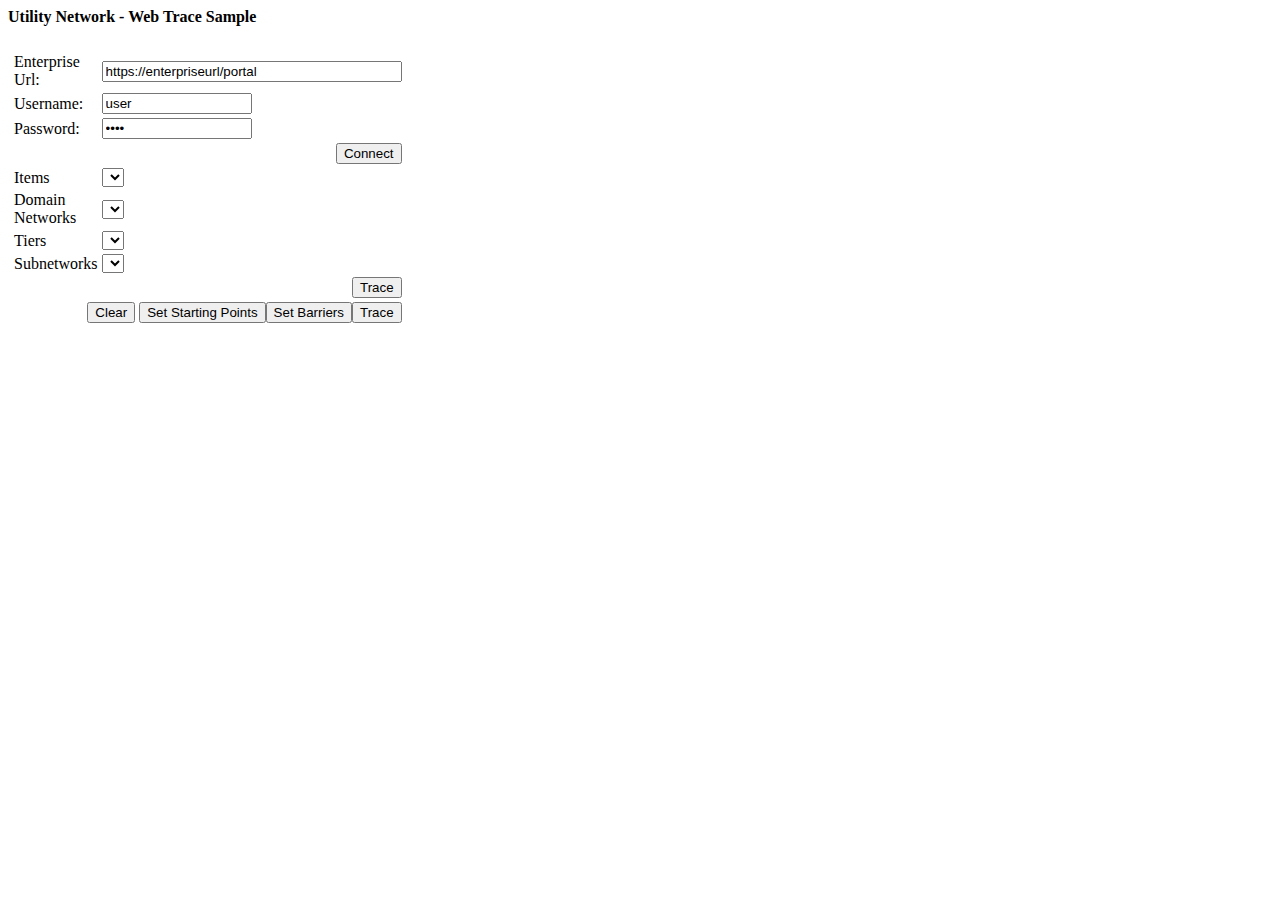
==== index.html @ 089303bf "Added header" ====
<!--
//Author : Hussein Nasser
//Date   : Jan-23-2018
//Email  : hnasser@esri.com
//Twitter: @hnasr
-->

<html>
<head>
<title>Utility Network - Javascript</title>

<script>
  var dojoConfig = {
    has: {
      "esri-featurelayer-webgl": 1
    }
  };
</script>

    <script src = 'https://js.arcgis.com/4.6'></script>
    <script src = 'utilitynetwork.js'></script>
    <script src = 'portal.js'></script>
	<link rel = "stylesheet" href = "https://js.arcgis.com/4.6/esri/css/main.css">
</head>
<body>
     <h4>Utility Network - Web Trace Sample</h4>
    <table>
        <tr>
            <td valign = top>
                    <table id = 'tblMain'>
                            <tr>
                                <td><label>Enterprise Url: </label></td><td><input type="text" id = "portalUrl" value = "https://enterpriseurl/portal" style = 'width:300px'></td>
                            </tr>
                            <tr>
                                <td><label>Username: </label></td><td> <input type="text" id = "username" value = "user" style = 'width:150px'></td>
                            </tr>
                           <tr>
                                <td><label>Password: </label></td><td><input type="password" id = "password" value = "pass" style = 'width:150px'></td>
                           </tr>
                           <tr>
                                <td colspan =2 align =right><button id = 'btnConnect'>Connect</button></td>
                           </tr>

                            <tr>
                                <td><label>Items</label></td><td><select id = 'cmbItems'></select></td>
                            </tr>
                            <tr>
                                 <td><label>Domain Networks</label></td><td><select id = 'cmbDomainNetworks'></select></td>
                            </tr>  
                            <tr>
                                 <td><label>Tiers</label></td><td><select id = 'cmbTiers'></select></td>
                            </tr>
                            <tr>
                                 <td><label>Subnetworks</label></td><td><select id = 'cmbSubnetworks'></select></td>
                            </tr> 
                            <tr>
                                <td colspan = 2 align = right><button id = 'btnTrace'>Trace</button> </td>
                            </tr>
                            <tr>
                                <td colspan = 2  align = right><button id = 'btnClearTraceLocations'>Clear</button> <button id = 'btnStartingPoint'>Set Starting Points</button><button id = 'btnBarriers'>Set Barriers</button><button id = 'btnTraceConnected'>Trace</button>  </td>
                                
                            </tr>
                            <tr>
                                <td colspan = 2 align = left><table id ='traceLocations'></table></td>                                
                            </tr>
                            <tr>
                                <td colspan = 2><label id = 'lblStatus'></label></td>
                           </tr>
                        </table>
            </td>
            <td>
                       <table>
                            <tr>
                                <td><div id = 'mapview' style='width:900px;height:700px'></div></td>
                            </tr>
                        </table>
            </td>
            
        </tr>
    </table>
   

  

<script>
    let highlight = null;
    let portal;
    let mapView;
    let GraphicClass;
    let handles = [];
    let un;
    let gl;
    let locationId = 0;
    const SELECTION_COLOR = [136, 220, 232, 0.7];
    const SELECTION_SIZE = 4;
    const TRACING_STARTPOINT_COLOR = [20, 158, 29, 0.7];
    const TRACING_BARRIER_COLOR = [211, 23, 51, 0.7];
    const TRACELOCATION_START = 1;
    const TRACELOCATION_BARRIER = 0;

    const DEFAULT_SPATIAL_REFERENCE =   {
                "wkid": 102100,
                "latestWkid": 3857
                }

 

    let updateStatus = text => document.getElementById("lblStatus").textContent = text;
    let activeTraceLocation;

    let mapClick = event => {
         event.stopPropagation();
         
         let color = activeTraceLocation === TRACELOCATION_START ? TRACING_STARTPOINT_COLOR : TRACING_BARRIER_COLOR;

         mapView.hitTest({x: event.x, y: event.y}).then(hitResults=>{
            
            let supportedClasses = ["esriUNFCUTDevice", "esriUNFCUTJunction", "esriUNFCUTLine"] //, "esriUNFCUTLine" ]
            if (hitResults.results.length)
            {               


                hitResults.results.forEach(g=>{
                    
                    let img = document.createElement("img");
                    
                    if (activeTraceLocation === TRACELOCATION_START)
                        img.src = "images/startPoint.png"
                    else
                        img.src = "images/barrier.png";
                    
                    let rowTraceLocation = document.createElement("tr");
                    let columnElement = document.createElement("td");
                   // let columntraceLocationType = document.createElement("td");
                    let columnTerminal = document.createElement("td");
                    rowTraceLocation.appendChild(img)
                    rowTraceLocation.appendChild(columnElement);
                 //   rowTraceLocation.appendChild(columntraceLocationType);
                    rowTraceLocation.appendChild(columnTerminal);
                    let deleteTraceLocation = document.createElement("button");
                    deleteTraceLocation.textContent = "X"
                    deleteTraceLocation.addEventListener("click", e => traceLocations.removeChild(rowTraceLocation));
                    rowTraceLocation.appendChild(deleteTraceLocation);
                    
                    let at = un.getAssetType(g.graphic.layer.layerId,  getVal(g.graphic.attributes, "assetgroup"), getVal(g.graphic.attributes, "assettype"));
                    //if it is not a device or a junction or a line exit..
                    if (!supportedClasses.find( c => c == at.utilityNetworkFeatureClassUsageType  )) return;
                    locationId++;
                    rowTraceLocation.globalId = getVal(g.graphic.attributes,"globalid");
                    rowTraceLocation.locationId = locationId;
                    rowTraceLocation.isTerminalConfigurationSupported = at.isTerminalConfigurationSupported;
                    rowTraceLocation.layerId = g.graphic.layer.layerId;
                    rowTraceLocation.assetGroupCode = getVal(g.graphic.attributes, "assetgroup");
                    rowTraceLocation.assetTypeCode = getVal(g.graphic.attributes, "assettype");

                    columnElement.textContent =  " ("  + at.assetGroupName + "/" + at.assetTypeName + ") "
                   // columntraceLocationType.textContent = activeTraceLocation;
                    //if termianls supported show it 
                    if (at.isTerminalConfigurationSupported == true)
                    {
                        let terminalList = document.createElement("select");
                        terminalList.id = "cmbTerminalConfig" + locationId;
                        let terminalConfiguration = un.getTerminalConfiguration(at.terminalConfigurationId);
                        terminalConfiguration.terminals.forEach(t => {
                            let terminalItem = document.createElement("option");
                            terminalItem.textContent = t.terminalName;
                            terminalItem.value = t.terminalId;
                            terminalList.appendChild(terminalItem);
                        }) 
                        columnTerminal.appendChild(terminalList);
                    }
                    
                   
                    rowTraceLocation.traceLocationType = activeTraceLocation;
                    traceLocations.appendChild(rowTraceLocation);

                    //create graphic on the map
                    require(["esri/geometry/geometryEngineAsync"],  function(geometryEngineAsync) 
                    {      
                        (async function (){
                        let bufferedGeo =  await geometryEngineAsync.buffer(g.graphic.geometry, 0.5);
                        gl.graphics.add(getGraphic("polygon", bufferedGeo, color));
                        })();
                    });
                })

               

            }

         });


        
     } ;

   //Start Execution//
    let cmbItems = document.getElementById("cmbItems");
    let cmbDomainNetworks = document.getElementById("cmbDomainNetworks");
    let cmbTiers = document.getElementById("cmbTiers");
    let cmbSubnetworks = document.getElementById("cmbSubnetworks");
    let btnTrace = document.getElementById("btnTrace");
    let btnStartingPoint = document.getElementById("btnStartingPoint");
    let btnBarriers = document.getElementById("btnBarriers");
    let btnClearTraceLocations = document.getElementById("btnClearTraceLocations");
    let btnTraceConnected = document.getElementById("btnTraceConnected"); 
    let traceLocations = document.getElementById("traceLocations");

    let handleStartPoints; 
    let handleBarriers;


    btnClearTraceLocations.addEventListener("click",  e => {
        while(traceLocations.firstChild) traceLocations.removeChild(traceLocations.firstChild);
        mapView.graphics = [];
        gl.graphics = [];
    })
    btnTraceConnected.addEventListener("click", e => {
        let startPoints = [];
        let barriers = [];
        updateStatus("Tracing...");
        traceLocations.childNodes.forEach(li =>
        {  
         let startLocation = {};
         startLocation.globalId = li.globalId;
         startLocation.layerId = li.layerId;
         startLocation.assetGroupCode = li.assetGroupCode;
         startLocation.assetTypeCode = li.assetTypeCode;
        if (li.isTerminalConfigurationSupported == true)
        {   
            let cmbTerminalConfig = document.getElementById("cmbTerminalConfig" + li.locationId);
            startLocation.terminalId = cmbTerminalConfig.options[cmbTerminalConfig.selectedIndex].value;
        }

         if (li.traceLocationType === TRACELOCATION_START) 
            startPoints.push(startLocation)         
          else          
            barriers.push(startLocation) 
    }
       
        );
       //only attempt to trace when there is at leats one starting point
       if (!startPoints.length)
       {
           updateStatus("No starting points were found.");
           return
       }
       un.connectedTrace(startPoints, barriers).then (traceResults =>  drawTraceResults(un, traceResults)).catch(er=>updateStatus(er))

    })

    btnBarriers.addEventListener("click" , e => {
            
        if (activeTraceLocation == undefined)  mapView.on("click", mapClick);
 
        activeTraceLocation = TRACELOCATION_BARRIER;
 
      
    })

    btnStartingPoint.addEventListener("click", e => {
  
        if (activeTraceLocation == undefined)  mapView.on("click", mapClick);
       activeTraceLocation = TRACELOCATION_START;
       
       
    })
  
    cmbItems.addEventListener("change", async function (e) {
        

        let itemId = e.target.options[e.target.selectedIndex].id;
        updateStatus("Loading item...");
        let itemData = await portal.loadItem(itemId);
        updateStatus("Item Loaded");
        // get the first operational layer so we know the feature service
        let serviceUrl = itemData.operationalLayers[0].url;
        let arrayService = serviceUrl.split("/")
        arrayService.length--;       
        serviceUrl = arrayService.join("/");
        un = new UtilityNetwork(portal.token, serviceUrl );
        let serviceJson = un.featureServiceJson;
        //query utility network data element
        //alert(JSON.parse(response).controllerDatasetLayers.utilityNetworkLayerId)
        //load service, map and UN in memory
        await un.load();
        loadUtilityNetwork(un, itemId, "mapview");

        //started populating domain networks

        //when someone changes the domain network list all tiers

        btnTrace.onclick = function(){
        let domainNetworkName = cmbDomainNetworks.options[cmbDomainNetworks.selectedIndex].textContent;
        let tierName = cmbTiers.options[cmbTiers.selectedIndex].textContent;
        let subnetworkName = cmbSubnetworks.options[cmbSubnetworks.selectedIndex].textContent;
        let traceStart = new Date().getTime();
        updateStatus("Tracing...");
        un.subnetworkTrace(domainNetworkName, tierName , subnetworkName).then(
        
        traceResults =>  drawTraceResults(un, traceResults)
 
          

        ).catch(err=> updateStatus(err));

        }


        cmbDomainNetworks.onchange = function(e) {
        // e.target.selectedIndex
        //clear tiers, subnetworks
        while(cmbTiers.firstChild)cmbTiers.removeChild(cmbTiers.firstChild);
        while(cmbSubnetworks.firstChild)cmbSubnetworks.removeChild(cmbSubnetworks.firstChild); 
        let selectedDomainNetwork = e.target.options[e.target.selectedIndex].textContent;

        let domainNetwork = un.getDomainNetwork(selectedDomainNetwork);

        domainNetwork.tiers.forEach(tier => { 
        let tn = document.createElement("option");
        tn.textContent  = tier.name;
        cmbTiers.appendChild(tn);
        })
        cmbTiers.selectedIndex=-1; 

        }


        cmbTiers.onchange= function (e){

        while(cmbSubnetworks.firstChild)cmbSubnetworks.removeChild(cmbSubnetworks.firstChild);
        let selectedDomainNetwork = cmbDomainNetworks.options[cmbDomainNetworks.selectedIndex].textContent;
        let selectedTier = cmbTiers.options[cmbTiers.selectedIndex].textContent;

        un.getSubnetworks(selectedDomainNetwork,selectedTier).then(results=>{

    
        results.features.forEach(feature=> {
            let sn = document.createElement("option");
            for (let propt in feature.attributes)
                if (propt.toUpperCase() === "SUBNETWORKNAME")
                sn.textContent  = feature.attributes[propt];
            
            cmbSubnetworks.appendChild(sn);
        })
        cmbSubnetworks.selectedIndex=-1;
        })
        }

        cmbSubnetworks.onchange = function (){

        mapView.graphics = []
        let subnetworkName = cmbSubnetworks.options[cmbSubnetworks.selectedIndex].textContent;
        un.query(un.subnetLineLayerId, "SUBNETWORKNAME = '" + subnetworkName + "'").then (rowsJson => {
        let featureLayer = mapView.byId(un.subnetLineLayerId);
       
        /* Highlight bug doesn't work with feature service
        mapView.whenLayerView(featureLayer).then(lyrView => {
           if (highlight) {
                highlight.remove();
                highlight = null;
            }
            highlight = lyrView.highlight([rowsJson.features[0].attributes["OBJECTID"]])

        })
        */

         let polylineGraphic =  getGraphic("line", rowsJson.features[0].geometry);
        
         mapView.graphics.add(polylineGraphic);
         mapView.then(e=>mapView.goTo(polylineGraphic.geometry));
        });
        }

//populate domain networks, clear list first
while(cmbDomainNetworks.firstChild)cmbDomainNetworks.removeChild(cmbDomainNetworks.firstChild);
while(cmbTiers.firstChild)cmbTiers.removeChild(cmbTiers.firstChild);
while(cmbSubnetworks.firstChild)cmbSubnetworks.removeChild(cmbSubnetworks.firstChild); 
un.dataElement.domainNetworks.forEach(domainNetwork => { 
let dn = document.createElement("option");
dn.textContent  = domainNetwork.domainNetworkName;
cmbDomainNetworks.appendChild(dn);
})
cmbDomainNetworks.selectedIndex= -1;

 

    });

    

    
    document.getElementById("btnConnect").addEventListener("click", function() {     
        let portalUrl = document.getElementById("portalUrl").value;
        let username = document.getElementById("username").value;
        let password = document.getElementById("password").value;
        //clear the list of services.
        while (cmbItems.firstChild) cmbItems.removeChild(cmbItems.firstChild);
        portal = new Portal(portalUrl,username, password);    
        portal.connect().then(token=> {
                        //populate domain networks, clear list first
            while(cmbDomainNetworks.firstChild)cmbDomainNetworks.removeChild(cmbDomainNetworks.firstChild);
            while(cmbTiers.firstChild)cmbTiers.removeChild(cmbTiers.firstChild);
            while(cmbSubnetworks.firstChild)cmbSubnetworks.removeChild(cmbSubnetworks.firstChild); 
            portal.items().then(myItems=>  {   
                    myItems.forEach( a => {
                        if (a.type === "Web Map")
                        {
                        let listItem = document.createElement("option");
                        listItem.textContent = a.title;
                        listItem.url = a.url;
                        listItem.id = a.id;
                        cmbItems.appendChild(listItem);
                        }           
                }
           
                                )
        if (cmbItems.options.length === 0) updateStatus("No web maps found for user  " + username);
                    cmbItems.selectedIndex = -1;
    
    } )
        
        
        }
        ).catch(rejected=>updateStatus ("Unable to connect to portal. " + rejected));
    })

 





    var createGroupedArray = function(arr, chunkSize) {
        var groups = [], i;
        for (i = 0; i < arr.length; i += chunkSize) {
            groups.push(arr.slice(i, i + chunkSize));
        }
        return groups;
    }



    

    function getGraphic(type, geometry, color=SELECTION_COLOR)
    {   


        let symbol;
        let geometryObject;

        switch (type)
        {
        case "point" :
              
            symbol = {
            type: "simple-marker", // autocasts as new SimpleMarkerSymbol()
            color: color,
            size:SELECTION_SIZE,
            outline: { // autocasts as new SimpleLineSymbol()
            color: color,
            width: SELECTION_SIZE
            }
          }

            geometryObject = {
            type: "point",
            x: geometry.x,
            y: geometry.y,
            spatialReference :  DEFAULT_SPATIAL_REFERENCE
                }

                break;
        case "line":
      
            symbol= {
                        type: "simple-line", // autocasts as SimpleLineSymbol()
                        color: color,
                        width: SELECTION_SIZE
                    };
              
            geometryObject = {
            type: "polyline",
            paths: geometry.paths,
            spatialReference:  DEFAULT_SPATIAL_REFERENCE
                }
        break;
        case "polygon":

      symbol = {
        type: "simple-fill", // autocasts as new SimpleFillSymbol()
        color: color,
        outline: { // autocasts as new SimpleLineSymbol()
          color: [255, 255, 255],
          width: SELECTION_SIZE
        }
      };
              

        geometryObject = {
            type: "polygon",
            rings: geometry.rings,
            spatialReference:  DEFAULT_SPATIAL_REFERENCE
        }

    }

        return   new GraphicClass({
            geometry: geometryObject,
            symbol: symbol,
            
            });
  
    }


    function loadUtilityNetwork(utilityNetwork, itemId, mapViewDiv)
        {
            let token = portal.token;
            let serviceJson  = utilityNetwork.featureServiceJson;
            let serviceUrl = utilityNetwork.featureServiceUrl;
            
            require(["esri/Map", "esri/views/MapView", "esri/layers/FeatureLayer", "esri/layers/MapImageLayer","esri/WebMap", "esri/identity/IdentityManager", "esri/widgets/LayerList", "esri/layers/GraphicsLayer", "esri/Graphic"],
             function (Map, MapView, FeatureLayer, MapLayer, WebMap,  IdentityManager, Toc, GraphicsLayer, Graphic){
                 
                GraphicClass = Graphic;
                IdentityManager.registerToken({server: serviceUrl, token: token});
                IdentityManager.registerToken({server: portal.url, token: token});
                let mapviewDiv = document.getElementById(mapViewDiv);

                while (mapviewDiv.firstChild) mapviewDiv.removeChild(mapviewDiv.firstChild);
                //let map = new Map ({basemap:"streets-night-vector"}); //streets-night-vector
                let webmap = new WebMap({portalItem : {id : itemId, 
                portal : { 
                    url: portal.url
                }
                }});
 
                mapView = new MapView({container: mapViewDiv, map : webmap})
                mapView.byId = layerId => mapView.map.layers.find(l => l.layerId == layerId);
               
                gl = new GraphicsLayer();
                gl.screenSizePerspectiveEnabled = true
                mapView.map.add(gl);
                //let toc = new Toc({view: mapView, position: "bottom-left"});
                //mapView.ui.add(toc);
                  
            })  
        
        }

     

        function drawTraceResults(un, traceResults)
        {  
 
        let promises = [];
        for (let layerId in traceResults.layers)
        {
            let layerObj = traceResults.layers[layerId];
            let subOids = createGroupedArray(layerObj.objectIds, 50);
            subOids.forEach(oidGroup =>  promises.push(un.query(layerId, "1=1", layerObj, oidGroup.join(","))));            
        }

        Promise.all(promises).then(rows => 
            {   
                mapView.graphics = [];
                let graphics = [];
                let geometries = [];
                let featureLayer = mapView.byId(rows.layerId);
                for (let featureSet of rows)
                {
                    let layerObj = featureSet.obj;
                    if (featureSet.features != undefined)
                    /*highlight bug not ready yet... 10.6.1 
                    mapView.whenLayerView(featureLayer).then(layerView => 
                    
                    featureSet.features.forEach(f => layerView.highlight(f.attributes["OBJECTID"]))

                );*/

                     for (let g of featureSet.features)
                    {  
                       
                       let graphic = getGraphic(layerObj.type, g.geometry);
                       graphics.push(graphic);                        
                   } 
                                            
                    
                 }

               //  let selectionDurationms = new Date().getTime() - selectionStart;
                // let drawingStartTime = new Date().getTime();
                 mapView.graphics.addMany(graphics);
                 updateStatus("Done");
                 //mapview takes time to render.. 
                // let drawingDurationms = new Date().getTime() - drawingStartTime;
                 //updateStatus(graphics.length + " features returned from the trace. Elapsed trace time : " + traceDurationms/1000 + " seconds. Elapsed selection time: " + selectionDurationms / 1000 + " seconds. Drawing duration time: " + drawingDurationms/ 1000 + " Total time: " + (traceDurationms + selectionDurationms + drawingDurationms)/ 1000 + " seconds" );
                
           
                // mapView.goTo(graphics);
                 /*
                 require(["esri/geometry/geometryEngineAsync"],  function(geometryEngine)
                 {
                    geometryEngine.union(geometries["point"]).then (unionLine=>  
                    {
                     let graphic = getGraphic("point",unionLine);
                     graphics.push(graphic);        
               
                    mapView.graphics.addMany(graphics);
                }
                 ).catch(err=> alert("failed to union" + err));
                 });*/
            
                
            })

        }

let getVal = function(obj, prop){
  prop = (prop + "").toLowerCase();
  for(var p in obj){
     if(obj.hasOwnProperty(p) && prop == (p + "").toLowerCase()){
           return obj[p];
           break;
      }
   }
 return undefined;
}

</script>

</body>
</html>
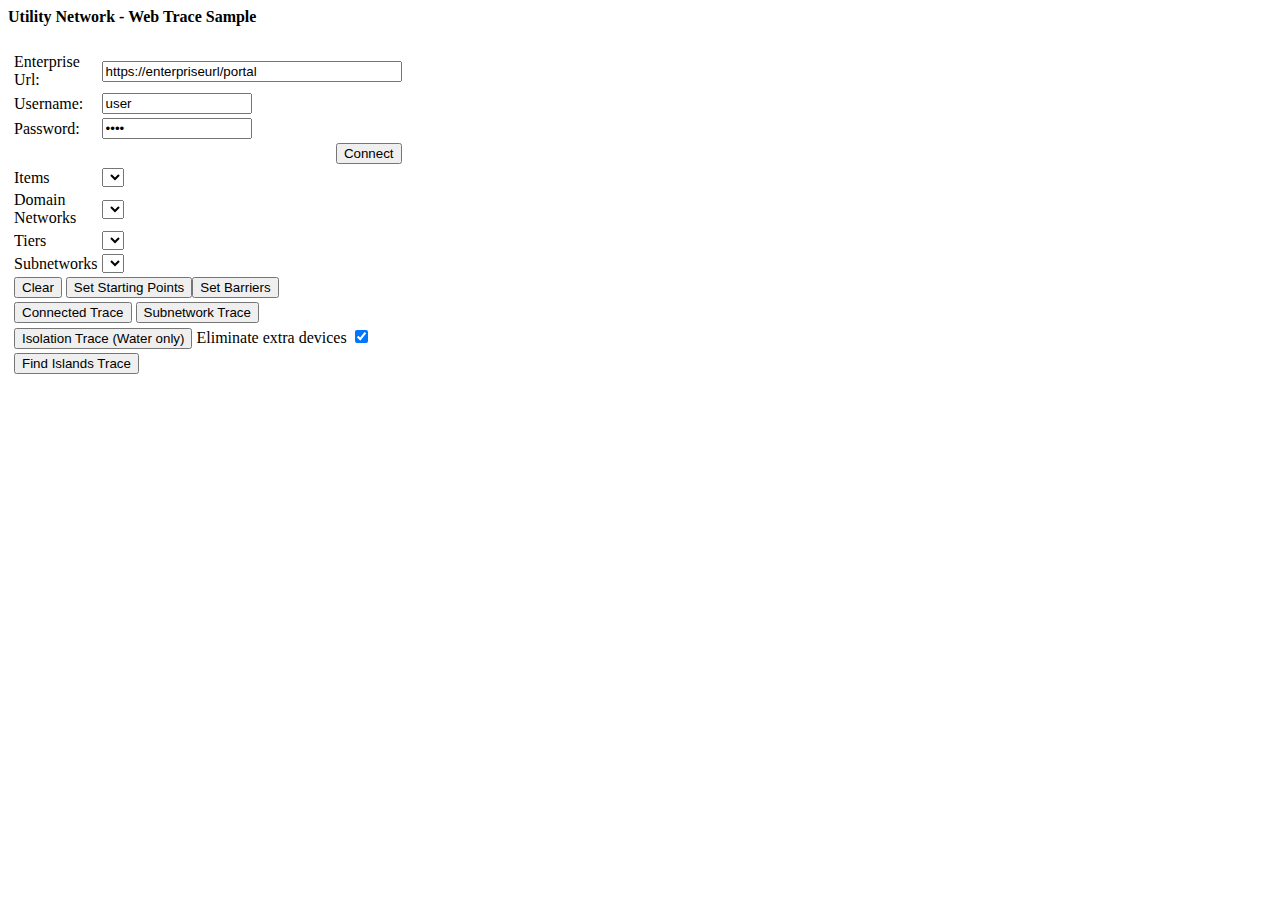
==== commit 492c6487: "Find Islands Trace" ====
--- a/index.html
+++ b/index.html
@@ -8,7 +8,7 @@
 <html>
 <head>
 <title>Utility Network - Javascript</title>
-
+<!--
 <script>
   var dojoConfig = {
     has: {
@@ -16,8 +16,9 @@
     }
   };
 </script>
-
-    <script src = 'https://js.arcgis.com/4.6'></script>
+-->
+    <!-- <script src = 'https://jsdev.arcgis.com/4.7/'></script> -->
+    <script src = 'https://js.arcgis.com/4.6/'></script>
     <script src = 'utilitynetwork.js'></script>
     <script src = 'portal.js'></script>
 	<link rel = "stylesheet" href = "https://js.arcgis.com/4.6/esri/css/main.css">
@@ -53,12 +54,19 @@
                             <tr>
                                  <td><label>Subnetworks</label></td><td><select id = 'cmbSubnetworks'></select></td>
                             </tr> 
-                            <tr>
-                                <td colspan = 2 align = right><button id = 'btnTrace'>Trace</button> </td>
+                         
+                            <tr>
+                                <td colspan = 2  align = left><button id = 'btnClearTraceLocations'>Clear</button> <button id = 'btnStartingPoint'>Set Starting Points</button><button id = 'btnBarriers'>Set Barriers</button> </td>
+                                
                             </tr>
                             <tr>
-                                <td colspan = 2  align = right><button id = 'btnClearTraceLocations'>Clear</button> <button id = 'btnStartingPoint'>Set Starting Points</button><button id = 'btnBarriers'>Set Barriers</button><button id = 'btnTraceConnected'>Trace</button>  </td>
-                                
+                                <td colspan = 2 align = left><button id = 'btnTraceConnected'>Connected Trace</button> <button id = 'btnTrace'>Subnetwork Trace</button>  </td> 
+                            </tr>
+                            <tr>
+                                <td colspan = 2 align = left>  <button id = 'btnTraceIsolation'>Isolation Trace (Water only)</button> <label>Eliminate extra devices</label> <input type = 'checkbox' id = 'chkEliminate' checked> </td> 
+                            </tr>
+                            <tr>
+                                <td colspan = 2 align = left> <button id = 'btnFindIslands'>Find Islands Trace</button></td>                                
                             </tr>
                             <tr>
                                 <td colspan = 2 align = left><table id ='traceLocations'></table></td>                                
@@ -91,12 +99,16 @@
     let un;
     let gl;
     let locationId = 0;
+    const QUERY_PAGE = 100; //number of oids to query to get the geometry..
     const SELECTION_COLOR = [136, 220, 232, 0.7];
-    const SELECTION_SIZE = 4;
+    const SELECTION_SIZE = 8;
+    const TRACING_STARTLOCATION_BUFFER = 3;
+    const CUSTOMER_COLOR = [250, 240, 29, 0.7];
+    const DISABLED_COLOR = [128,128,128,0.7];
     const TRACING_STARTPOINT_COLOR = [20, 158, 29, 0.7];
     const TRACING_BARRIER_COLOR = [211, 23, 51, 0.7];
-    const TRACELOCATION_START = 1;
-    const TRACELOCATION_BARRIER = 0;
+    const TRACELOCATION_START = "startingPoint";
+    const TRACELOCATION_BARRIER = "barrier";
 
     const DEFAULT_SPATIAL_REFERENCE =   {
                 "wkid": 102100,
@@ -139,7 +151,23 @@
                     rowTraceLocation.appendChild(columnTerminal);
                     let deleteTraceLocation = document.createElement("button");
                     deleteTraceLocation.textContent = "X"
-                    deleteTraceLocation.addEventListener("click", e => traceLocations.removeChild(rowTraceLocation));
+                    deleteTraceLocation.addEventListener("click", e => {
+                        traceLocations.removeChild(rowTraceLocation);
+                        //try to remove the graphic
+                        
+                        for (let i = 0; i < gl.graphics.items.length ; i++ )
+                        {
+                            let g = gl.graphics.items[i];
+                            if (g.name === rowTraceLocation.globalId)   
+                            {                      
+                                gl.remove(g);
+                                break;
+                            }
+                          
+                        } 
+                           
+ 
+                    });
                     rowTraceLocation.appendChild(deleteTraceLocation);
                     
                     let at = un.getAssetType(g.graphic.layer.layerId,  getVal(g.graphic.attributes, "assetgroup"), getVal(g.graphic.attributes, "assettype"));
@@ -178,8 +206,8 @@
                     require(["esri/geometry/geometryEngineAsync"],  function(geometryEngineAsync) 
                     {      
                         (async function (){
-                        let bufferedGeo =  await geometryEngineAsync.buffer(g.graphic.geometry, 0.5);
-                        gl.graphics.add(getGraphic("polygon", bufferedGeo, color));
+                        let bufferedGeo =  await geometryEngineAsync.buffer(g.graphic.geometry, TRACING_STARTLOCATION_BUFFER);
+                        gl.graphics.add(getGraphic("polygon", bufferedGeo, color, rowTraceLocation.globalId));
                         })();
                     });
                 })
@@ -214,13 +242,202 @@
         while(traceLocations.firstChild) traceLocations.removeChild(traceLocations.firstChild);
         mapView.graphics = [];
         gl.graphics = [];
+        updateStatus("");
     })
-    btnTraceConnected.addEventListener("click", e => {
-        let startPoints = [];
-        let barriers = [];
-        updateStatus("Tracing...");
+
+
+
+//generic island trace find all features that are not connected to any controller
+
+async function IslandTrace () {
+
+    let islands = 0;
+    let total = 0;
+    let startTime = new Date();
+    //for each layer that is device/line/junction in each domain network, query and find disconnected features. 
+    let layers = [];
+    let deviceLayers = un.getDeviceLayers();
+    let junctionLayers = un.getJunctionLayers();
+    let lineLayers = un.getLineLayers()
+    layers = layers.concat( deviceLayers, junctionLayers, lineLayers);
+
+    for (let i = 0; i < layers.length; i ++)
+    {
+         let dLayer = layers[i];
+         updateStatus("Querying device layer for features with unknown subnetwork name ...");
+         let queryResults = await un.query(dLayer, "SUBNETWORKNAME = 'Unknown'" );
+         updateStatus(queryResults.features.length + " features found with unknown subnetwork name.");
+         total = total + queryResults.features.length
+         //loop through each and add a starting point and check if the feature is in island.
+         for (let f = 0; f < queryResults.features.length; f++)
+         {  
+            let feature = queryResults.features[f];
+             //[{"traceLocationType":"startingPoint", layerId: 5, "globalId":"{00B313AC-FBC4-4FF4-9D7A-6BF40F4D4CAD}"}]
+            let startingPoints = [];
+            let startPoint = {};
+            startPoint.traceLocationType = "startingPoint";
+            startPoint.layerId = dLayer;
+            startPoint.globalId = getVal(feature.attributes, "globalid");
+            startPoint.assetGroupCode =  getVal(feature.attributes, "assetgroup");
+            startPoint.assetTypeCode =  getVal(feature.attributes, "assettype");
+            startingPoints.push(startPoint);
+            try {
+            feature.isInIsland = await un.isInIsland(startingPoints)
+            }
+            catch(ex) {
+                feature.isInIsland=true; //in case of errors tracing if the element doesn't exists (new feature created)
+            }
+
+            if (feature.isInIsland === true ) islands ++;
+            console.log (startPoint.globalId + " is " + feature.isInIsland);
+            updateStatus("Processing feature " + (f + 1) + " of " + queryResults.features.length + " [" + Math.round(f*100/queryResults.features.length,1) + "%]" )
+         }
+         
+         let endTime = new Date();
+        let timeInSeconds = (endTime.getTime() - startTime.getTime())/1000
+          updateStatus("Process completed in . " + timeInSeconds + " seconds. " + islands + " features out of " + total + " found in islands without controllers.");
+         
+    }
+}
+
+ //only for water
+ async function IsolationTrace() {
+
+    //run upstream trace, stop when you find protective device valves
+    //trace configuration for barrier protective
+    let napervilleWaterUpstreamConfiguration = {"includeContainers":true,"includeContent":false,"includeStructures":true,"includeBarriers":true,"validateConsistency":false,"domainNetworkName":"Water","tierName":"System","targetTierName":"","subnetworkName":"","diagramTemplateName":"","shortestPathNetworkAttributeName":"","filterBitsetNetworkAttributeName":"","traversabilityScope":"junctionsAndEdges","conditionBarriers":[{"name":"Device Status","type":"networkAttribute","operator":"equal","value":0,"combineUsingOr":true,"isSpecificValue":true},{"name":"Life Cycle Status","type":"networkAttribute","operator":"notEqual","value":3,"combineUsingOr":false,"isSpecificValue":true}],"functionBarriers":[],"arcadeExpressionBarrier":"","filterBarriers":[{"name":"Category","type":"category","operator":"equal","value":"Disconnecting","combineUsingOr":true,"isSpecificValue":true},{"name":"Category","type":"category","operator":"equal","value":"Protective","combineUsingOr":true,"isSpecificValue":true},{"name":"Category","type":"category","operator":"equal","value":"Isolating","combineUsingOr":false,"isSpecificValue":true}],"filterFunctionBarriers":[],"filterScope":"junctionsAndEdges","functions":[],"nearestNeighbor":{"count":-1,"costNetworkAttributeName":"","nearestCategories":[],"nearestAssets":[]},"outputFilters":[],"outputConditions":[{"name":"Category","type":"category","operator":"equal","value":"Disconnecting","combineUsingOr":true,"isSpecificValue":true},{"name":"Category","type":"category","operator":"equal","value":"Protective","combineUsingOr":true,"isSpecificValue":true},{"name":"Category","type":"category","operator":"equal","value":"Isolating","combineUsingOr":false,"isSpecificValue":true}],"propagators":[]};
+    let napervilleWaterCustomerConfiguration = {"includeContainers":false,"includeContent":false,"includeStructures":false,"includeBarriers":true,"validateConsistency":true,"domainNetworkName":"","tierName":"","targetTierName":"","subnetworkName":"","diagramTemplateName":"","shortestPathNetworkAttributeName":"","filterBitsetNetworkAttributeName":"","traversabilityScope":"junctionsAndEdges","conditionBarriers":[],"functionBarriers":[],"arcadeExpressionBarrier":"","filterBarriers":[],"filterFunctionBarriers":[],"filterScope":"junctionsAndEdges","functions":[],"nearestNeighbor":{"count":-1,"costNetworkAttributeName":"","nearestCategories":[],"nearestAssets":[]},"outputFilters":[{"networkSourceId":9,"assetGroupCode":7,"assetTypeCode":81},{"networkSourceId":9,"assetGroupCode":7,"assetTypeCode":82},{"networkSourceId":9,"assetGroupCode":7,"assetTypeCode":83},{"networkSourceId":9,"assetGroupCode":7,"assetTypeCode":85},{"networkSourceId":9,"assetGroupCode":7,"assetTypeCode":0},{"networkSourceId":9,"assetGroupCode":7,"assetTypeCode":84}],"outputConditions":[],"propagators":[]}
+
+    let fonddulacUpstreamConfiguration = {"includeContainers":true,"includeContent":false,"includeStructures":true,"includeBarriers":true,"validateConsistency":false,"domainNetworkName":"Gas","tierName":"Distribution Pressure","targetTierName":"","subnetworkName":"","diagramTemplateName":"","shortestPathNetworkAttributeName":"","filterBitsetNetworkAttributeName":"","traversabilityScope":"junctionsAndEdges","conditionBarriers":[{"name":"Device Status","type":"networkAttribute","operator":"equal","value":0,"combineUsingOr":false,"isSpecificValue":true}],"functionBarriers":[],"arcadeExpressionBarrier":"","filterBarriers":[{"name":"Pipe Is Pinchable","type":"networkAttribute","operator":"equal","value":1,"combineUsingOr":true,"isSpecificValue":true},{"name":"Valve Accessibility","type":"networkAttribute","operator":"equal","value":1,"combineUsingOr":true,"isSpecificValue":true},{"name":"Valve Operable","type":"networkAttribute","operator":"equal","value":1,"combineUsingOr":true,"isSpecificValue":true},{"name":"Category","type":"category","operator":"equal","value":"Isolating","combineUsingOr":false,"isSpecificValue":true}],"filterFunctionBarriers":[],"filterScope":"junctionsAndEdges","functions":[],"nearestNeighbor":{"count":-1,"costNetworkAttributeName":"","nearestCategories":[],"nearestAssets":[]},"outputFilters":[],"outputConditions":[{"name":"Category","type":"category","operator":"equal","value":"Isolating","combineUsingOr":true,"isSpecificValue":true},{"name":"Valve Accessibility","type":"networkAttribute","operator":"equal","value":1,"combineUsingOr":true,"isSpecificValue":true},{"name":"Valve Operable","type":"networkAttribute","operator":"equal","value":1,"combineUsingOr":true,"isSpecificValue":true},{"name":"Pipe Is Pinchable","type":"networkAttribute","operator":"equal","value":1,"combineUsingOr":false,"isSpecificValue":true}],"propagators":[]}
+    let fonddulacCustomerConfiguration = {"includeContainers":false,"includeContent":false,"includeStructures":false,"includeBarriers":true,"validateConsistency":false,"domainNetworkName":"","tierName":"","targetTierName":"","subnetworkName":"","diagramTemplateName":"","shortestPathNetworkAttributeName":"","filterBitsetNetworkAttributeName":"","traversabilityScope":"junctionsAndEdges","conditionBarriers":[],"functionBarriers":[],"arcadeExpressionBarrier":"","filterBarriers":[],"filterFunctionBarriers":[],"filterScope":"junctionsAndEdges","functions":[],"nearestNeighbor":{"count":-1,"costNetworkAttributeName":"","nearestCategories":[],"nearestAssets":[]},"outputFilters":[{"networkSourceId":6,"assetGroupCode":5,"assetTypeCode":1},{"networkSourceId":6,"assetGroupCode":5,"assetTypeCode":2},{"networkSourceId":6,"assetGroupCode":5,"assetTypeCode":0}],"outputConditions":[],"propagators":[]}
+    
+    let traceConfiguration = napervilleWaterUpstreamConfiguration;
+    let customerConfiguration = napervilleWaterCustomerConfiguration; //only return customers config
+
+    if (cmbDomainNetworks.selectedIndex != -1 && cmbTiers.selectedIndex != -1)
+    {
+        try {
+            
+        let domainNetworkName = cmbDomainNetworks.options[cmbDomainNetworks.selectedIndex].textContent;
+        let tierName = cmbTiers.options[cmbTiers.selectedIndex].textContent;
+        traceConfiguration.domainNetworkName= domainNetworkName;
+        traceConfiguration.tierName= tierName;
+        let totalIsolatingDevices = 0;
+        let realIsolatingDevices = 0;
+
+        let traceLocationsParam = getTraceLocationsParam();
+        let start = new Date();
+        updateStatus("Upstream trace...");
+        let valveBarriers = await un.upstreamTrace(traceLocationsParam, null, null , null, traceConfiguration)
+        valveBarriers.traceResults.elements.forEach(e => e.enabled = true);
+
+        updateStatus("Eliminating false barriers ...");
+        let realValveBarrier = valveBarriers;
+        let chkEliminate = document.getElementById("chkEliminate").checked;
+        if (chkEliminate) realValveBarrier = await eliminate(valveBarriers,domainNetworkName,tierName,traceConfiguration ) 
+        realValveBarrier.traceResults.elements.forEach(v => v.enabled === true ? realIsolatingDevices ++: 0);
+        drawTraceResults(un, realValveBarrier, TRACING_BARRIER_COLOR)
+        updateStatus("Finding affected customers...");
+        let customersResults = await findAffectedCustomers(traceLocationsParam, realValveBarrier, customerConfiguration)
+        let end = new Date();
+        let totalTime = (end.getTime() - start.getTime())/1000
+        updateStatus("Done in .. " +  totalTime + " seconds " + " found " + realValveBarrier.traceResults.elements.length + " isolation devices where only " + realIsolatingDevices + " are valid, and total affected customers of " + customersResults.traceResults.elements.length );
+        //.catch(err=> updateStatus(err));
+      
+        }
+        catch (err) {
+            updateStatus(err);
+        }
+    }
+    else
+        updateStatus("Please select domain and tier");
+
+
+//drawTraceResults
+} 
+
+    async function findAffectedCustomers (startParam, barriersObj, configFilterServiceCustomers){
+        
+         let barriers = barriersObj.traceResults;
+         let startingLocations = startParam;
+         //build up starting locations
+        for (let j = 0; j < barriers.elements.length; j++ )
+        {
+            let e =  barriers.elements[j];
+            e.traceLocationType = TRACELOCATION_BARRIER;
+            //only use barrier if it is valid.
+            if (e.enabled === undefined || e.enabled === true) startingLocations.push(e);
+        }
+
+      
+       let results = await un.connectedTrace(startingLocations,configFilterServiceCustomers)
+       drawTraceResults(un, results,CUSTOMER_COLOR,false);
+       return new Promise((resolve, reject) => {
+           resolve(results);
+       })
+    }
+    //eliminate valuves that are not candidates 
+    async function eliminate (traceResultsObj, domainNetworkName, tierName,traceConfiguration) 
+    {   
+        
+        let traceResults = traceResultsObj.traceResults;
+     //   let newTraceResults = Object.assign({}, traceResults);
+        //for each returned barrier.. place a starting point and add the rest as barriers, run a controller trace. if nothing returned remove ... 
+        /* Trace result looks like
+        {"traceResults":
+            {"elements":
+                [
+                    {"networkSourceId":6,"globalId":"{D6A1EB87-C70F-463D-80D2-68B0CE8712AE}","objectId":6278,"terminalId":1,"assetGroupCode":2,"assetTypeCode":168}
+                ]
+            ,"diagramName":"<placeholder>","globalFunctionResults":[],"kFeaturesForKNNFound":false,"startingPointsIgnored":false,"warnings":[]}
+            ,"success":true}
+
+        */
+        for (let j = 0; j < traceResults.elements.length; j++ )
+        {
+
+            let e = traceResults.elements[j];
+            let startingLocations = [];
+            e.traceLocationType = TRACELOCATION_START;
+            startingLocations.push(e);
+            //for each element but as starting point and all the rest as barriers... 
+            for (let i = 0; i < traceResults.elements.length; i++ )
+            {
+                let e1 = traceResults.elements[i];
+                //don't add the same element as starting point
+                if (e1.globalId === e.globalId) continue;
+                
+                e1.traceLocationType = TRACELOCATION_BARRIER;
+                startingLocations.push(e1);
+            } 
+            //after that we are now ready... lets trace.
+
+            //console.log(JSON.stringify(startingLocations));
+            let controllerTraceResult = await un.subnetworkControllerTrace(startingLocations, domainNetworkName,tierName,null);
+            //if no controllers found remove that barrier... its not a candidate., when no controllers found an error is returned extendedCode=-2147208935
+            if (controllerTraceResult.success == false) {
+            
+                traceResults.elements[j].enabled = false;
+            }
+            else
+                traceResults.elements[j].enabled = true;
+ 
+              
+        }
+        
+
+        //console.log(JSON.stringify(traceResults));
+        
+        return new Promise ( (resolve, reject) => {
+            resolve(traceResultsObj);
+        })
+    }
+    //read the form and build the trace locations 
+    function getTraceLocationsParam () {
+        
+        let traceLocationsParam = [];
         traceLocations.childNodes.forEach(li =>
-        {  
+        {    
          let startLocation = {};
          startLocation.globalId = li.globalId;
          startLocation.layerId = li.layerId;
@@ -231,24 +448,52 @@
             let cmbTerminalConfig = document.getElementById("cmbTerminalConfig" + li.locationId);
             startLocation.terminalId = cmbTerminalConfig.options[cmbTerminalConfig.selectedIndex].value;
         }
-
-         if (li.traceLocationType === TRACELOCATION_START) 
-            startPoints.push(startLocation)         
-          else          
-            barriers.push(startLocation) 
-    }
-       
-        );
-       //only attempt to trace when there is at leats one starting point
-       if (!startPoints.length)
+        startLocation.traceLocationType = li.traceLocationType;
+        traceLocationsParam.push(startLocation)
+        });
+
+      return traceLocationsParam;
+ 
+  }
+
+    btnTraceConnected.addEventListener("click", e => {
+        updateStatus("Tracing...");
+        let traceLocationsParam = getTraceLocationsParam();
+    //only attempt to trace when there is at leats one starting point
+     if (!traceLocationsParam.length)
        {
            updateStatus("No starting points were found.");
-           return
+           return;
        }
-       un.connectedTrace(startPoints, barriers).then (traceResults =>  drawTraceResults(un, traceResults)).catch(er=>updateStatus(er))
-
-    })
-
+    /*
+        un.isInIsland(traceLocationsParam)
+        .then (Isisland => alert(Isisland))
+        .catch (er => alert("error"))
+ */
+    
+       un.connectedTrace(traceLocationsParam)
+      .then (traceResults =>  drawTraceResults(un, traceResults))
+      .then (a => updateStatus("Done"))
+      .catch(er=>updateStatus(er))
+    
+
+    });
+
+
+    
+    btnFindIslands.addEventListener("click", e => {
+        updateStatus("Running Island Trace...");
+        IslandTrace();
+           });
+    btnTraceIsolation.addEventListener("click", e => {
+        updateStatus("Running Isolation Tracing...");
+        IsolationTrace();
+           });
+
+          
+
+
+   
     btnBarriers.addEventListener("click" , e => {
             
         if (activeTraceLocation == undefined)  mapView.on("click", mapClick);
@@ -293,17 +538,17 @@
         btnTrace.onclick = function(){
         let domainNetworkName = cmbDomainNetworks.options[cmbDomainNetworks.selectedIndex].textContent;
         let tierName = cmbTiers.options[cmbTiers.selectedIndex].textContent;
-        let subnetworkName = cmbSubnetworks.options[cmbSubnetworks.selectedIndex].textContent;
+        let subnetworkName = "";
+        //if subnetwork is not selected
+        if (cmbSubnetworks.options[cmbSubnetworks.selectedIndex] != undefined)
+            subnetworkName  = cmbSubnetworks.options[cmbSubnetworks.selectedIndex].textContent;
+
         let traceStart = new Date().getTime();
         updateStatus("Tracing...");
-        un.subnetworkTrace(domainNetworkName, tierName , subnetworkName).then(
-        
-        traceResults =>  drawTraceResults(un, traceResults)
- 
-          
-
-        ).catch(err=> updateStatus(err));
-
+        let traceLocationsParam = getTraceLocationsParam();
+        un.subnetworkTrace(traceLocationsParam, domainNetworkName, tierName , subnetworkName)
+        .then(traceResults =>  drawTraceResults(un, traceResults))
+        .catch(err=> updateStatus(err));
         }
 
 
@@ -346,12 +591,15 @@
         cmbSubnetworks.selectedIndex=-1;
         })
         }
+        
+
 
         cmbSubnetworks.onchange = function (){
 
         mapView.graphics = []
         let subnetworkName = cmbSubnetworks.options[cmbSubnetworks.selectedIndex].textContent;
-        un.query(un.subnetLineLayerId, "SUBNETWORKNAME = '" + subnetworkName + "'").then (rowsJson => {
+        un.query(un.subnetLineLayerId, "SUBNETWORKNAME = '" + subnetworkName + "'")
+        .then (rowsJson => {
         let featureLayer = mapView.byId(un.subnetLineLayerId);
        
         /* Highlight bug doesn't work with feature service
@@ -364,11 +612,15 @@
 
         })
         */
-
-         let polylineGraphic =  getGraphic("line", rowsJson.features[0].geometry);
+       //if no subnetline is found exit.
+        if (rowsJson.features.length === 0) 
+            updateStatus("Subnetline feature not found. Please make sure to update all subnetworks to generate subnetline.");
+        else 
+          {let polylineGraphic =  getGraphic("line", rowsJson.features[0].geometry);
         
          mapView.graphics.add(polylineGraphic);
          mapView.then(e=>mapView.goTo(polylineGraphic.geometry));
+        }
         });
         }
 
@@ -443,7 +695,7 @@
 
     
 
-    function getGraphic(type, geometry, color=SELECTION_COLOR)
+    function getGraphic(type, geometry, color=SELECTION_COLOR, name)
     {   
 
 
@@ -478,6 +730,7 @@
                         type: "simple-line", // autocasts as SimpleLineSymbol()
                         color: color,
                         width: SELECTION_SIZE
+                        
                     };
               
             geometryObject = {
@@ -492,7 +745,7 @@
         type: "simple-fill", // autocasts as new SimpleFillSymbol()
         color: color,
         outline: { // autocasts as new SimpleLineSymbol()
-          color: [255, 255, 255],
+          color:color, //[255, 255, 255],
           width: SELECTION_SIZE
         }
       };
@@ -509,7 +762,7 @@
         return   new GraphicClass({
             geometry: geometryObject,
             symbol: symbol,
-            
+            name: name
             });
   
     }
@@ -536,36 +789,73 @@
                     url: portal.url
                 }
                 }});
- 
+                
+               
                 mapView = new MapView({container: mapViewDiv, map : webmap})
                 mapView.byId = layerId => mapView.map.layers.find(l => l.layerId == layerId);
-               
+                mapView.when(()=> {
                 gl = new GraphicsLayer();
                 gl.screenSizePerspectiveEnabled = true
                 mapView.map.add(gl);
-                //let toc = new Toc({view: mapView, position: "bottom-left"});
-                //mapView.ui.add(toc);
+                let toc = new Toc({view: mapView, position: "bottom-left"});
+                mapView.ui.add(toc);
+              })
+
+           
                   
             })  
         
         }
 
-     
-
-        function drawTraceResults(un, traceResults)
+      
+       
+      function buildTraceResults (featuresJson) {
+            //build the trace results so we group them by layerid
+            let traceResults = {};
+            traceResults.layers = [];
+            console.log("total elements " + featuresJson.traceResults.elements.length);
+            for (let f of featuresJson.traceResults.elements)
+            {   
+                if (f.enabled == false) {
+                    console.log("found one element that is disabled " + f.globalId);
+                    continue; //if the element is disabled skip it
+                }
+
+                let layerObj = un.getLayerIdfromSourceId(f.networkSourceId);
+                if (layerObj === undefined) continue;
+
+                let layerId = layerObj.layerId;
+
+                if (traceResults.layers[layerId] == undefined) traceResults.layers[layerId] = {};
+                if (traceResults.layers[layerId].objectIds == undefined) traceResults.layers[layerId].objectIds = [];
+                if (traceResults.layers[layerId].type  == undefined)traceResults.layers[layerId].type =  layerObj.type;
+                
+                traceResults.layers[layerId].objectIds.push(f.objectId);
+            }
+
+            return traceResults;
+
+        }
+
+        
+        function drawTraceResults(un, traceResults, color = SELECTION_COLOR,clearGraphics=true)
         {  
- 
+
+            //console.log(JSON.stringify(traceResults))
+            let selectionTraceResult = buildTraceResults(traceResults);
+         
+
         let promises = [];
-        for (let layerId in traceResults.layers)
+        for (let layerId in selectionTraceResult.layers)
         {
-            let layerObj = traceResults.layers[layerId];
-            let subOids = createGroupedArray(layerObj.objectIds, 50);
+            let layerObj = selectionTraceResult.layers[layerId];
+            let subOids = createGroupedArray(layerObj.objectIds, QUERY_PAGE);
             subOids.forEach(oidGroup =>  promises.push(un.query(layerId, "1=1", layerObj, oidGroup.join(","))));            
         }
 
         Promise.all(promises).then(rows => 
             {   
-                mapView.graphics = [];
+                if (clearGraphics) mapView.graphics = [];
                 let graphics = [];
                 let geometries = [];
                 let featureLayer = mapView.byId(rows.layerId);
@@ -578,14 +868,14 @@
                     
                     featureSet.features.forEach(f => layerView.highlight(f.attributes["OBJECTID"]))
 
-                );*/
+                     );*/
 
                      for (let g of featureSet.features)
-                    {  
+                     {  
                        
-                       let graphic = getGraphic(layerObj.type, g.geometry);
+                       let graphic = getGraphic(layerObj.type, g.geometry, color);
                        graphics.push(graphic);                        
-                   } 
+                    } 
                                             
                     
                  }
@@ -593,7 +883,7 @@
                //  let selectionDurationms = new Date().getTime() - selectionStart;
                 // let drawingStartTime = new Date().getTime();
                  mapView.graphics.addMany(graphics);
-                 updateStatus("Done");
+                //updateStatus("Done");
                  //mapview takes time to render.. 
                 // let drawingDurationms = new Date().getTime() - drawingStartTime;
                  //updateStatus(graphics.length + " features returned from the trace. Elapsed trace time : " + traceDurationms/1000 + " seconds. Elapsed selection time: " + selectionDurationms / 1000 + " seconds. Drawing duration time: " + drawingDurationms/ 1000 + " Total time: " + (traceDurationms + selectionDurationms + drawingDurationms)/ 1000 + " seconds" );
@@ -618,6 +908,9 @@
 
         }
 
+
+
+
 let getVal = function(obj, prop){
   prop = (prop + "").toLowerCase();
   for(var p in obj){
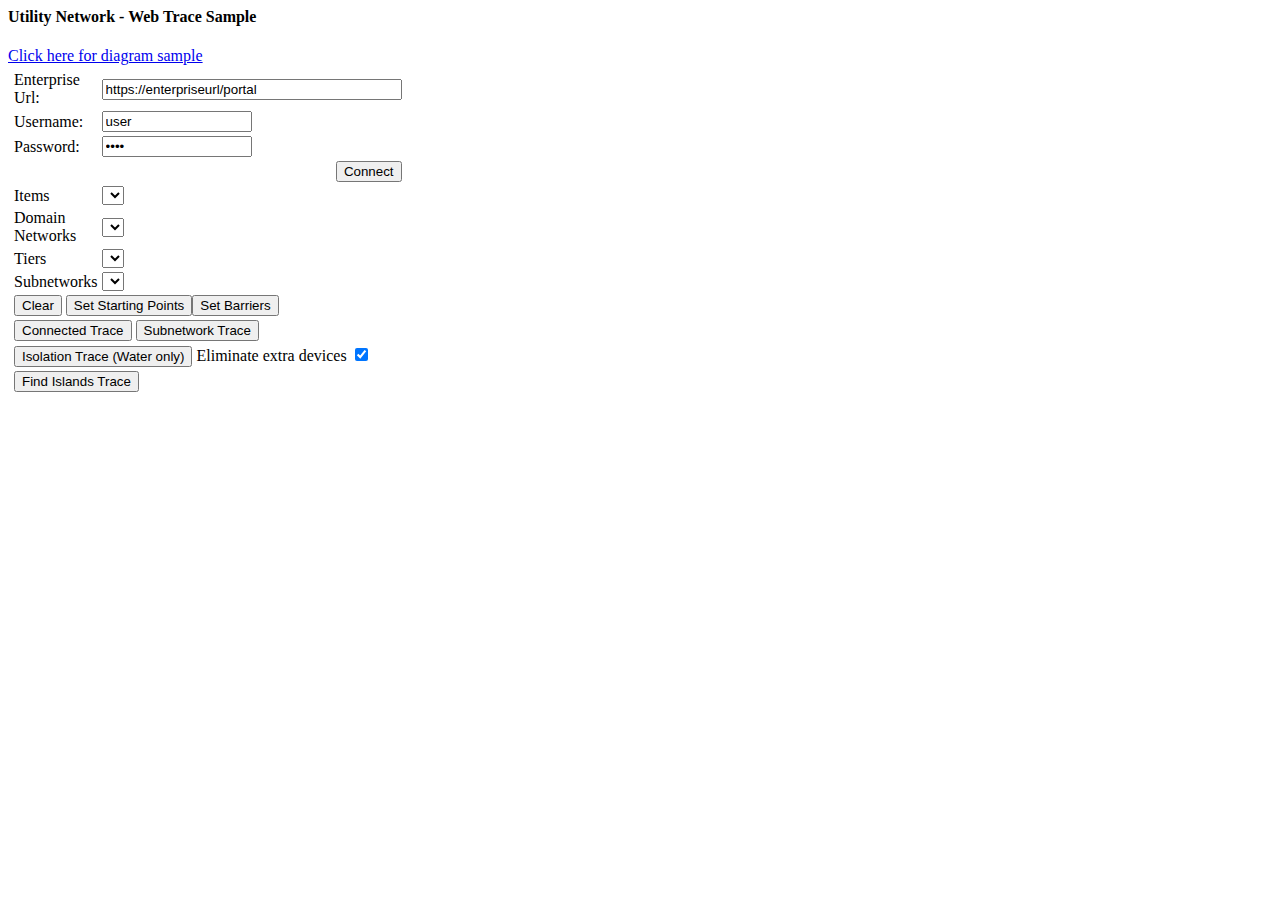
==== commit 69b90715: "diagram work" ====
--- a/index.html
+++ b/index.html
@@ -25,6 +25,7 @@
 </head>
 <body>
      <h4>Utility Network - Web Trace Sample</h4>
+     <a href = 'diagram.html'>Click here for diagram sample</a>
     <table>
         <tr>
             <td valign = top>
@@ -239,6 +240,7 @@
 
 
     btnClearTraceLocations.addEventListener("click",  e => {
+        activeTraceLocation = undefined;
         while(traceLocations.firstChild) traceLocations.removeChild(traceLocations.firstChild);
         mapView.graphics = [];
         gl.graphics = [];
@@ -548,6 +550,7 @@
         let traceLocationsParam = getTraceLocationsParam();
         un.subnetworkTrace(traceLocationsParam, domainNetworkName, tierName , subnetworkName)
         .then(traceResults =>  drawTraceResults(un, traceResults))
+        .then(a=> updateStatus("Done"))
         .catch(err=> updateStatus(err));
         }
 
